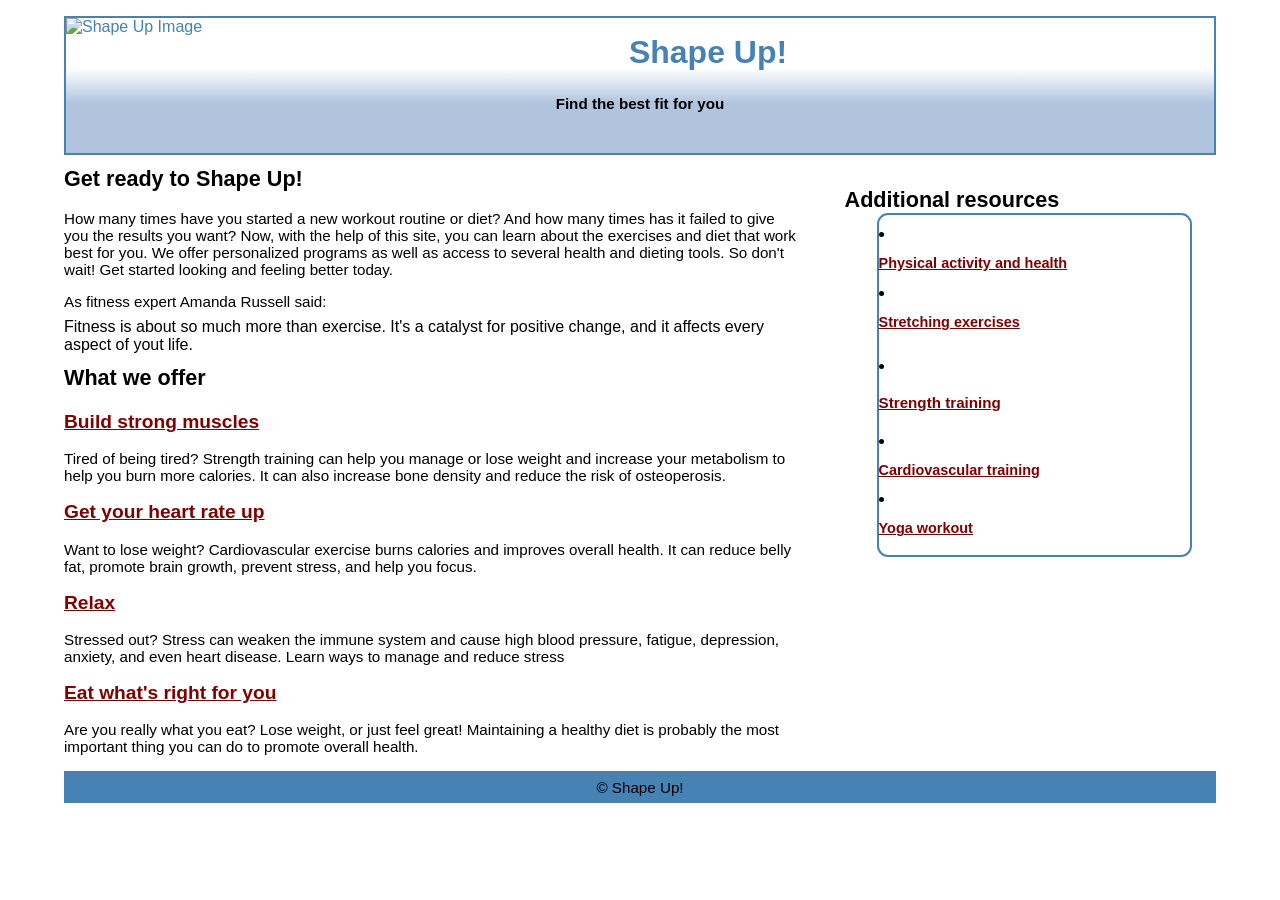
==== Assignment5.html @ 1f35ed65 "Add files via upload" ====
<DOCTYPE html>
<html lang="en">
<head>
    <meta charset="UTF-8">
    <meta name="viewport" content="width=device-width", intial-scale="1.0">
    <title>Shape Up!</title>
</head>
<body>
    <header>
        <img src="images/shape_up_logo.png" alt="Shape Up Image">
        <h1>Shape Up!</h1>
        <p><strong>Find the best fit for you</strong></p>
        <link rel="stylesheet" href="Assignment5.0.css">
 </header> 
<main>
<section>
    <h2>Get ready to Shape Up!</h2>
    <p>How many times have you started a new workout routine or diet? And how many times has it failed to give you the results you want? Now, with the help of this site, you can learn about the exercises and diet that work best for you. We offer personalized programs as well as access to several health and dieting tools. So don't wait! Get started looking and feeling better today.</p>
    <p>As fitness expert Amanda Russell said:</p>
    <blockquote>
        Fitness is about so much more than exercise. It's a catalyst for positive change, and it affects every aspect of yout life.
    </blockquote>
        <h2>What we offer</h2>
        
        <nav>
    <h3><a href="strength.html">
     Build strong muscles</a></h3>
     <p>Tired of being tired? Strength training can help you manage or lose weight and increase your metabolism to help you burn more calories. It can also increase bone density and reduce the risk of osteoperosis.</p>
    <h3><a href="cardio.html">
     Get your heart rate up</a></h3>
     <p>Want to lose weight? Cardiovascular exercise burns calories and improves overall  health. It can reduce belly fat, promote brain growth, prevent stress, and help you focus.</p>
    <h3><a href="stress.html">
        Relax</a></h3>
    <p>Stressed out? Stress can weaken the immune system and cause high blood pressure, fatigue, depression, anxiety, and even heart disease. Learn ways to manage and reduce stress</p>
    <h3><a href="diet.html">
        Eat what's right for you</a></h3>
    <p>Are you really what you eat? Lose weight, or just feel great! Maintaining a healthy diet is probably the most important thing you can do to promote overall health.</p>
   </nav>
   </section>

<aside>
    <h2>Additional resources</h2>
     <ul>
    <li>
        <p><a href="Physical.url">
            Physical activity and health</a></p>
    <li>
        <p><a href="Stretching.url">
                Stretching exercises</a><p>
    <li>                
        </p><a href="Training.url">
            Strength training</a></p>
    <li>
        <p><a href="CardTrain.url"> 
            Cardiovascular training</a></p>
    <li>
        <p><a href="Yoga.url">
            Yoga workout</a></p>
        </li>
</aside>
</main>
</body>
</ul>

<footer>
  <p>&copy; Shape Up!</p>
</footer>
---- Assignment5.0.css ----
* {
    margin: 0;
    padding: 0;
    box-sizing: border-box;
}

body {
    font-family: Arial, Helvetica, sans-serif;
   font-size: 100%;
   width: 90%;
   margin: 1em auto;
}
h1, h2, h3, p, ul { padding: .5em 0; }

h2{ font-size: 135%;}
h3{ font-size: 120%;}
li, p { font-size: 95%;}
a, em { font-weight: bold; }
ul { 
    line-height: 1.5;
    margin-left: 2em;
}

main{ display: flex;
padding-bottom: .5em;
}

section {
    flex-basis: 65%;
}

aside {
    flex-basis: 35%;
    height: fit-content;
    padding: 1em 1.5em;
    margin: 1em 0 1em 1.5em;
    border-radius: 25px;
    & h2 { padding: 0;}
}
header {
border: 2px solid steelblue;
background-image: linear-gradient(to bottom, white 37%, lightsteelblue 63%);
box-sizing: border-box;
color: steelblue;
height: 16%;
text-align: center;
& p{ color: black;}
&
img{
    float: left;
    
}
}
    a:visited{
        color: maroon;
    }
    a:link{
        color: maroon;
    }
    p{
    color: black;
}
footer {
    text-align: center;
    background-color: steelblue;
    color: white;
}
    ul{ 
    font-style: normal;
    border: 2px solid steelblue;
    border-radius: 11px 11px 11px 11px;
    list-style-position: inside;   
}
.box {
    box-sizing: border-box;
}
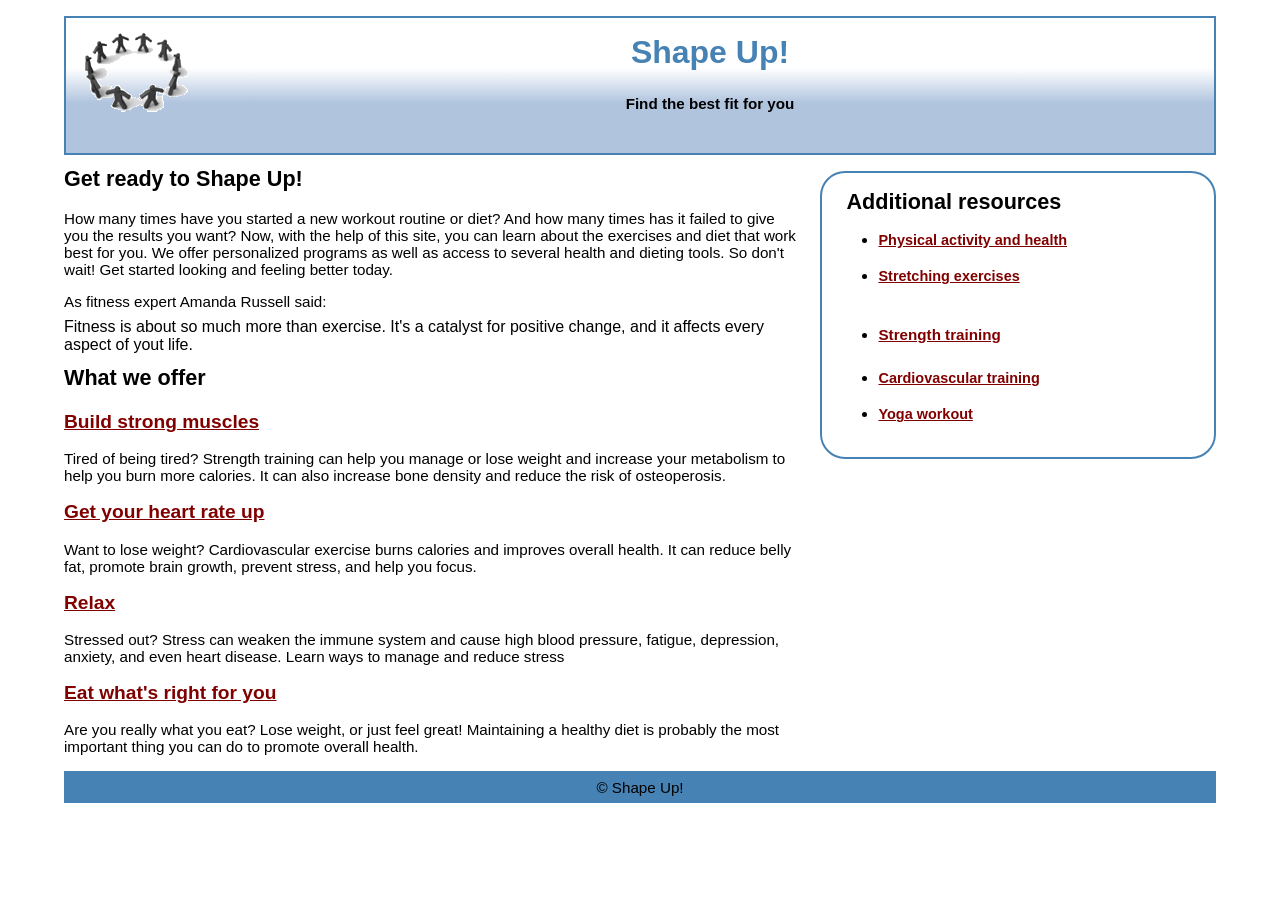
==== commit 7475470e: "Update Assignment5.html" ====
--- a/Assignment5.html
+++ b/Assignment5.html
@@ -64,4 +64,4 @@
 
 <footer>
   <p>&copy; Shape Up!</p>
-</footer>+</footer>
--- a/Assignment5.0.css
+++ b/Assignment5.0.css
@@ -30,13 +30,16 @@
 }
 
 aside {
+    & h2 { padding: 0;}
     flex-basis: 35%;
     height: fit-content;
     padding: 1em 1.5em;
     margin: 1em 0 1em 1.5em;
+    border: 2px solid steelblue;
     border-radius: 25px;
-    & h2 { padding: 0;}
+
 }
+
 header {
 border: 2px solid steelblue;
 background-image: linear-gradient(to bottom, white 37%, lightsteelblue 63%);
@@ -67,9 +70,6 @@
 }
     ul{ 
     font-style: normal;
-    border: 2px solid steelblue;
-    border-radius: 11px 11px 11px 11px;
-    list-style-position: inside;   
 }
 .box {
     box-sizing: border-box;
